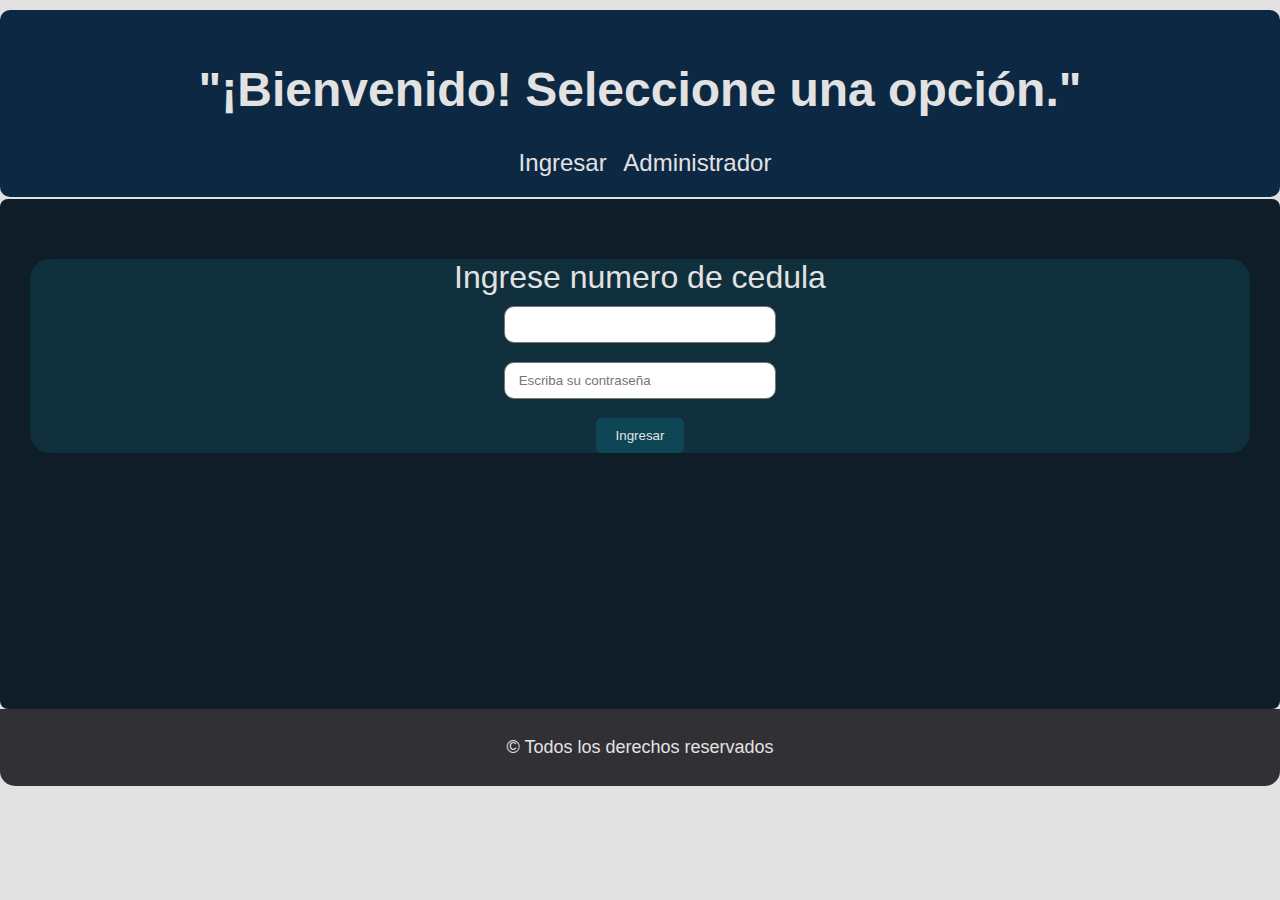
==== index.html @ ddc88729 "diseño index 9:20 15/05" ====
<!DOCTYPE html>
<html lang="en">
<head>
    <meta charset="UTF-8">
    <meta name="viewport" content="width=device-width, initial-scale=1.0">
    <title>Document</title>
    <link rel="stylesheet" href="styles.css"> <!-- Enlace al archivo CSS externo  -->
</head>
<header class="paginaInicial">
    <h1> "¡Bienvenido! Seleccione una opción." </h1>
    <li>Ingresar</li>
    <li>Administrador</li>
</header>
<body>
    <div class="IngresoSistema">
        <form action="Post">
            <label for="usuario">Ingrese numero de cedula</label>
            <input type="number">
            <input type="text" required placeholder=" Escriba su contraseña ">
            <button id="IngresaSistema">Ingresar</button>
        </form>

    </div>
</body>
<footer>
    <p>&copy; Todos los derechos reservados</p>
</footer>
</html>
---- styles.css ----
body {
    font-family: Arial, sans-serif;
    background-color: #e2e2e2; /* Color de fondo */
    color: #281900; /* Color de texto principal */
    margin: 0;
    padding: 0;
    border-radius: 2px;
}

header {
    margin-top: 10px;
    border-radius: 10px;
    background-color: #0d2843; /* Color de fondo del encabezado */
    padding: 20px;
    text-align: center;
    color: #e2e2e2; /* Color de texto del encabezado */
    font-size: x-large;
}

.paginaInicial li {
    display: inline-block;
    margin-left: 10px;
    cursor: pointer;
}

.IngresoSistema {
    padding: 30px;
    background-color: #0e1d28; /* Color de fondo del contenedor de ingreso al sistema */
    border-radius: 8px;
    margin-top: 2px;
    text-align: center;
    height: 50vh;
}

form {
    background-color: #102f3d; /* Color de fondo del formulario */
    display: flex;
    flex-direction: column;
    align-items: center;
    margin-top: 30px;
    border-radius: 20px;
}

label {
    color: #e2e2e2; /* Color de texto de las etiquetas */
    font-size: xx-large;
    margin-bottom: 10px;
}

input {
    padding: 10px;
    margin-bottom: 19px;
    width: 250px;
    border: 1px solid #7a7672;
    border-radius: 10px;
}

button {
    padding: 10px 20px;
    background-color: #0d4555; /* Color de fondo del botón */
    color: #e2e2e2; /* Color de texto del botón */
    border: none;
    border-radius: 5px;
    cursor: pointer;
}

button:hover {
    background-color: #006070; /* Color de fondo del botón al pasar el cursor */
}

footer {
    background-color: #313034; /* Color de fondo del footer */
    border-radius: 0 0 15px 15px;
    color: #e2e2e2; /* Color de texto del footer */
    font-size: large;
    padding: 10px;
    text-align: center;
}
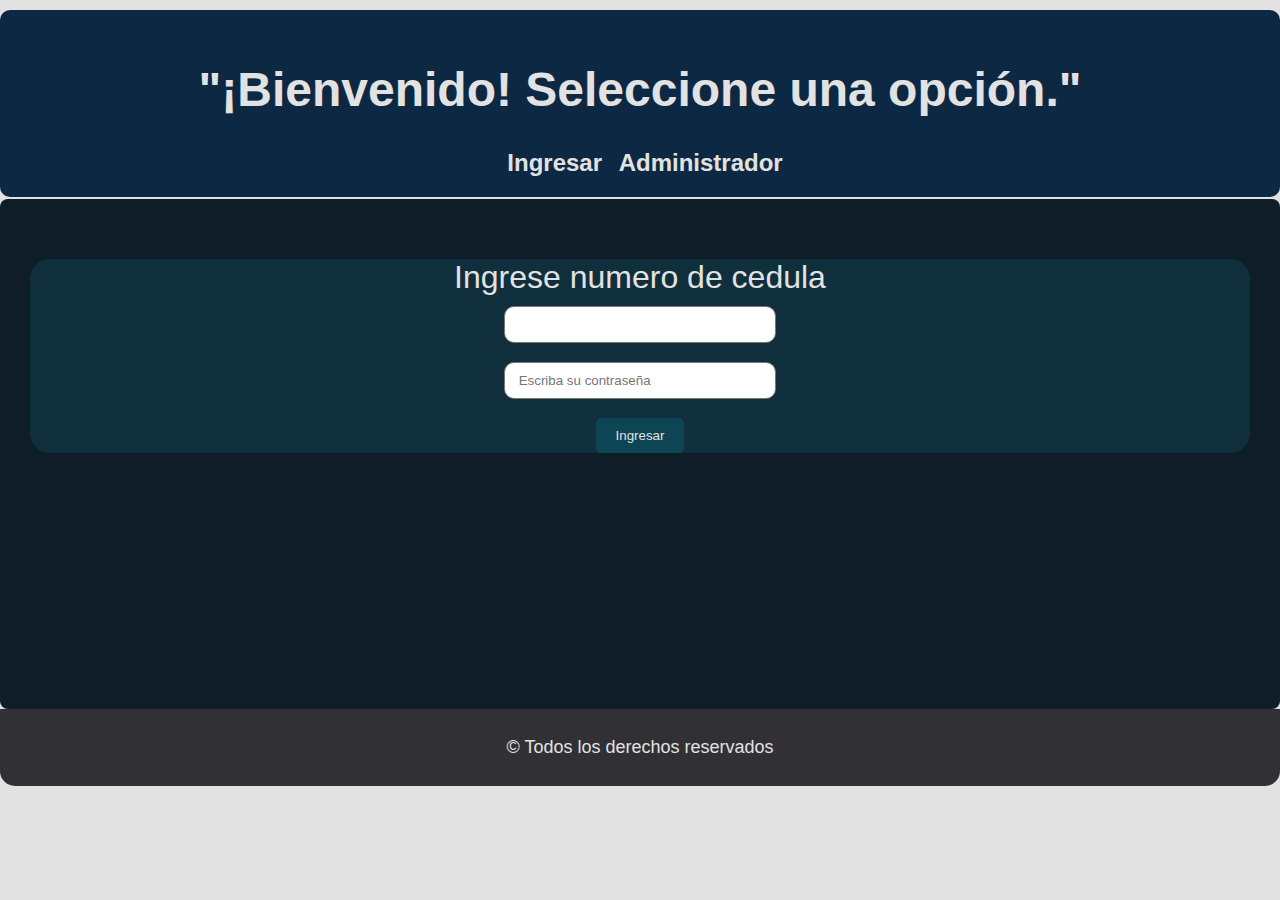
==== commit e371c634: "actualiza profesion bd" ====
--- a/index.html
+++ b/index.html
@@ -4,12 +4,12 @@
     <meta charset="UTF-8">
     <meta name="viewport" content="width=device-width, initial-scale=1.0">
     <title>Document</title>
-    <link rel="stylesheet" href="styles.css"> <!-- Enlace al archivo CSS externo  -->
+    <link rel="stylesheet" href="styles.css"> <!--Enlace al archivo CSS externo para diseño -->
 </head>
 <header class="paginaInicial">
     <h1> "¡Bienvenido! Seleccione una opción." </h1>
-    <li>Ingresar</li>
-    <li>Administrador</li>
+    <li><a href="./index.html" class="urlnav">Ingresar</a></li>
+    <li><a href="./administrador.html" class="urlnav">Administrador</a></li>
 </header>
 <body>
     <div class="IngresoSistema">
@@ -19,7 +19,6 @@
             <input type="text" required placeholder=" Escriba su contraseña ">
             <button id="IngresaSistema">Ingresar</button>
         </form>
-
     </div>
 </body>
 <footer>
--- a/styles.css
+++ b/styles.css
@@ -16,12 +16,21 @@
     color: #e2e2e2; /* Color de texto del encabezado */
     font-size: x-large;
 }
-
 .paginaInicial li {
     display: inline-block;
     margin-left: 10px;
     cursor: pointer;
 }
+.paginaInicial li a {
+    text-decoration: none; /* Quitar subrayado de los enlaces dentro de los <li> */
+    color: #e2e2e2; /* Color de texto para los enlaces */
+    font-weight: bold;
+}
+
+.paginaInicial li a:hover {
+    color: #7d739f; /* Cambiar color de texto al pasar el mouse sobre los enlaces */
+}
+
 
 .IngresoSistema {
     padding: 30px;
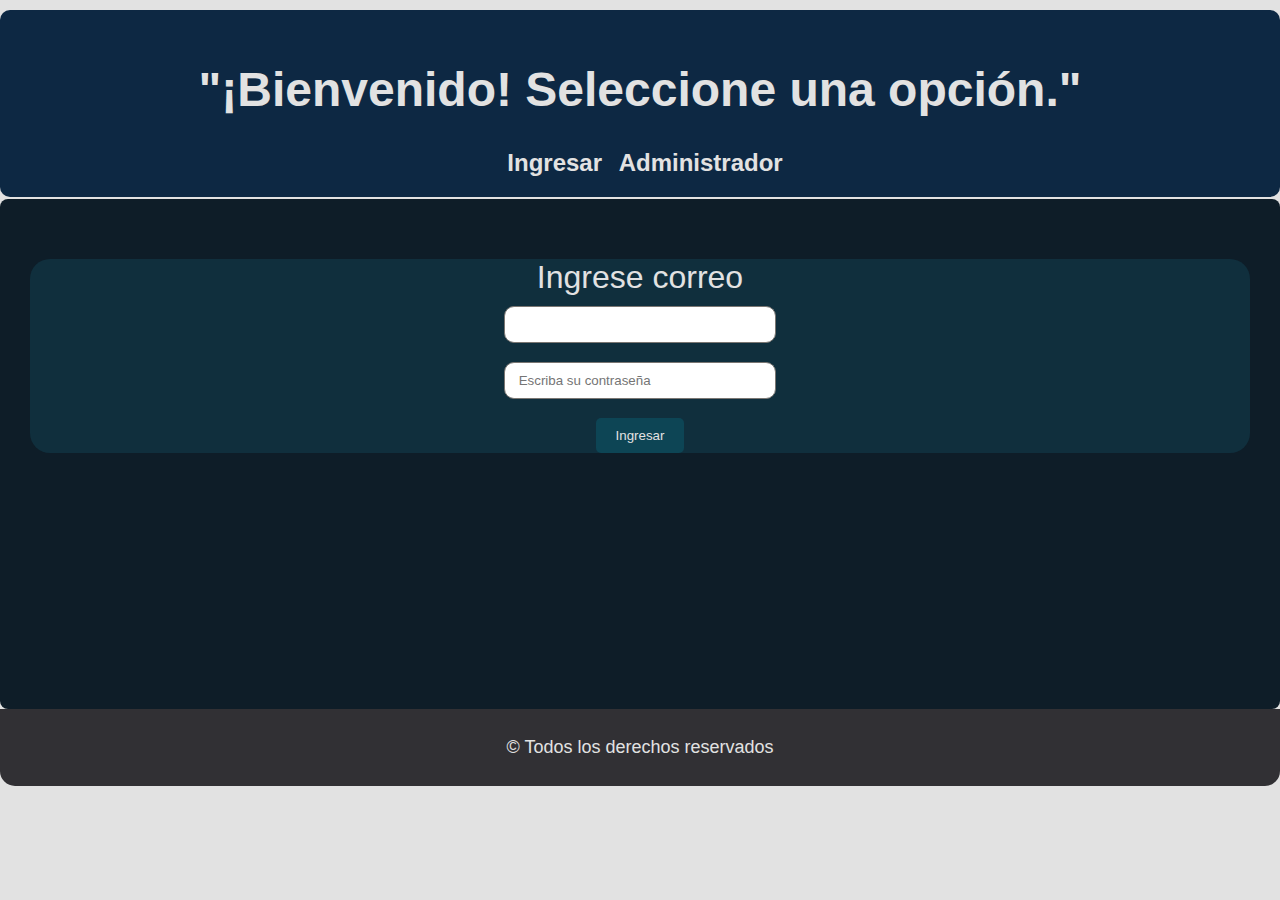
==== commit 40b09347: "asjute 28 10:28" ====
--- a/index.html
+++ b/index.html
@@ -13,10 +13,10 @@
 </header>
 <body>
     <div class="IngresoSistema">
-        <form action="Post">
-            <label for="usuario">Ingrese numero de cedula</label>
-            <input type="number">
-            <input type="text" required placeholder=" Escriba su contraseña ">
+        <form action="loginUser.php" method="post">
+            <label for="usuario">Ingrese correo</label>
+            <input type="email" name="usuario">
+            <input type="text" name="contrasenaUser" placeholder=" Escriba su contraseña ">
             <button id="IngresaSistema">Ingresar</button>
         </form>
     </div>
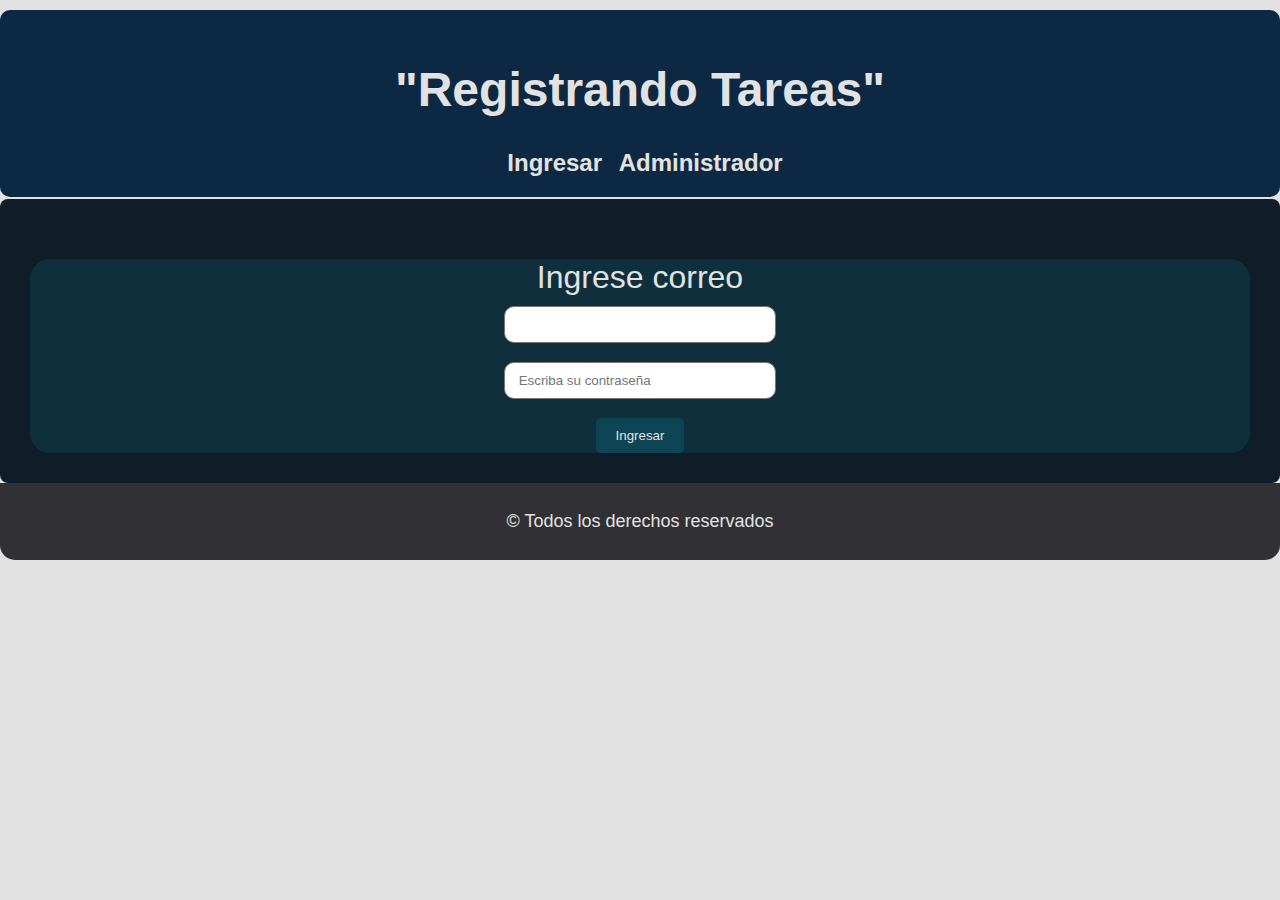
==== commit 8eaa689e: "sabado 1" ====
--- a/index.html
+++ b/index.html
@@ -7,7 +7,7 @@
     <link rel="stylesheet" href="styles.css"> <!--Enlace al archivo CSS externo para diseño -->
 </head>
 <header class="paginaInicial">
-    <h1> "¡Bienvenido! Seleccione una opción." </h1>
+    <h1> "Registrando Tareas" </h1>
     <li><a href="./index.html" class="urlnav">Ingresar</a></li>
     <li><a href="./administrador.html" class="urlnav">Administrador</a></li>
 </header>
@@ -16,7 +16,7 @@
         <form action="loginUser.php" method="post">
             <label for="usuario">Ingrese correo</label>
             <input type="email" name="usuario">
-            <input type="text" name="contrasenaUser" placeholder=" Escriba su contraseña ">
+            <input type="password" name="contrasenaUser" placeholder=" Escriba su contraseña ">
             <button id="IngresaSistema">Ingresar</button>
         </form>
     </div>
--- a/styles.css
+++ b/styles.css
@@ -38,16 +38,35 @@
     border-radius: 8px;
     margin-top: 2px;
     text-align: center;
-    height: 50vh;
+    height:auto;
 }
 
 form {
+    width: 100%;
     background-color: #102f3d; /* Color de fondo del formulario */
     display: flex;
     flex-direction: column;
     align-items: center;
     margin-top: 30px;
     border-radius: 20px;
+}
+/* Estilos para el elemento select */
+ form select {
+    /* Propiedades de diseño */
+    width: 5%; /* Ancho completo */
+    padding: 10px; /* Espaciado interno */
+    border: 1px solid #ccc; /* Borde con color gris */
+    border-radius: 5px; /* Bordes redondeados */
+    font-size: 16px; /* Tamaño de fuente */
+    background-color: #f8f8f8; /* Color de fondo */
+    color: #333; /* Color del texto */
+}
+
+/* Estilos para las opciones del select */
+select option {
+    /* Propiedades de diseño */
+    padding: 10px; /* Espaciado interno */
+    font-size: 16px; /* Tamaño de fuente */
 }
 
 label {
@@ -84,4 +103,7 @@
     font-size: large;
     padding: 10px;
     text-align: center;
+}
+.mover{
+    margin-bottom: 2px;
 }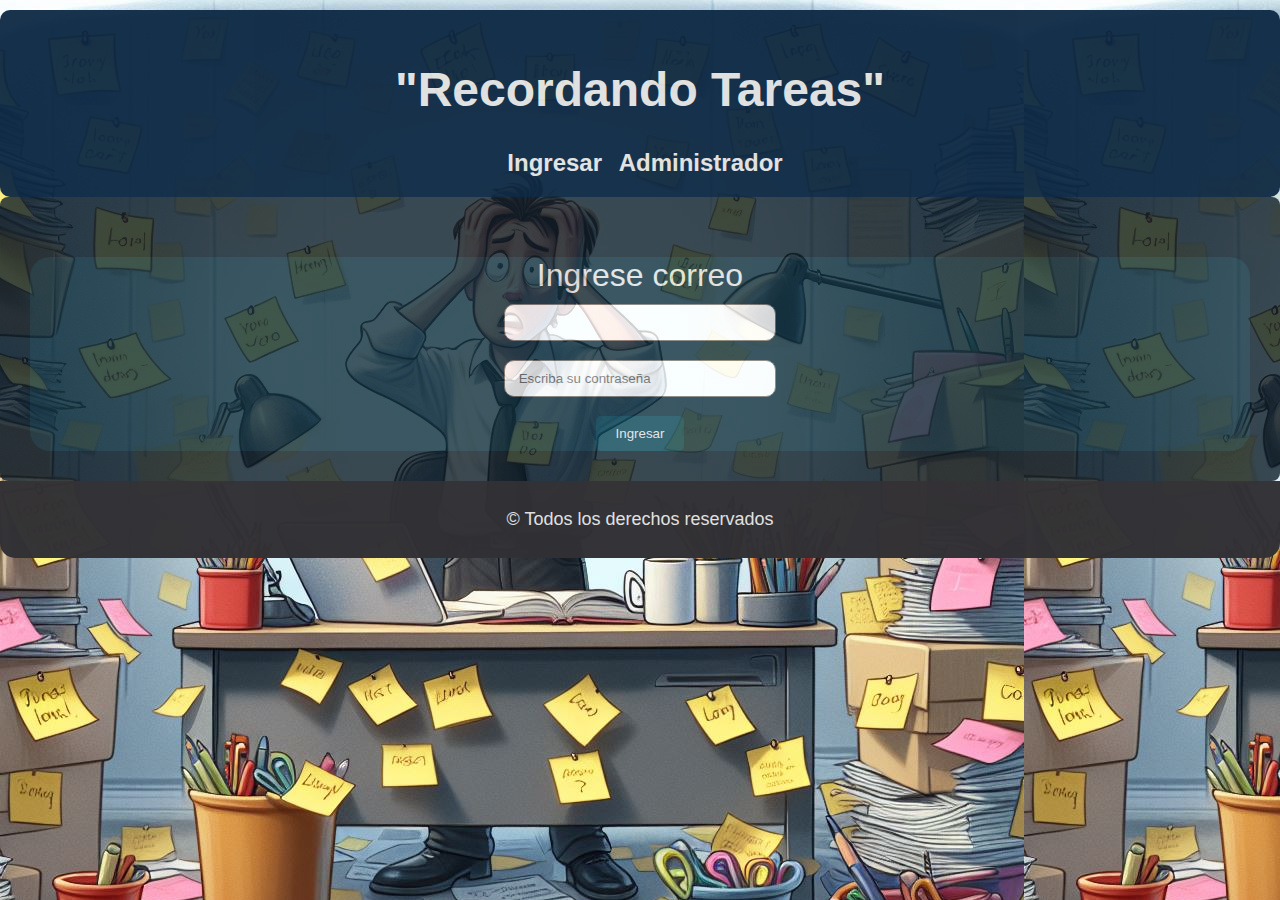
==== commit 56d2b110: "final isa" ====
--- a/index.html
+++ b/index.html
@@ -7,7 +7,7 @@
     <link rel="stylesheet" href="styles.css"> <!--Enlace al archivo CSS externo para diseño -->
 </head>
 <header class="paginaInicial">
-    <h1> "Registrando Tareas" </h1>
+    <h1> "Recordando Tareas" </h1>
     <li><a href="./index.html" class="urlnav">Ingresar</a></li>
     <li><a href="./administrador.html" class="urlnav">Administrador</a></li>
 </header>
--- a/styles.css
+++ b/styles.css
@@ -1,6 +1,6 @@
 body {
     font-family: Arial, sans-serif;
-    background-color: #e2e2e2; /* Color de fondo */
+    background-image: url('/imagenes/fondo.jpeg'); /* Agrega la ruta de tu imagen */
     color: #281900; /* Color de texto principal */
     margin: 0;
     padding: 0;
@@ -15,6 +15,7 @@
     text-align: center;
     color: #e2e2e2; /* Color de texto del encabezado */
     font-size: x-large;
+    opacity: 95%;
 }
 .paginaInicial li {
     display: inline-block;
@@ -36,9 +37,10 @@
     padding: 30px;
     background-color: #0e1d28; /* Color de fondo del contenedor de ingreso al sistema */
     border-radius: 8px;
-    margin-top: 2px;
+    margin-top: 0px;
     text-align: center;
-    height:auto;
+    height:50%;
+    opacity: 80%;
 }
 
 form {
@@ -53,7 +55,7 @@
 /* Estilos para el elemento select */
  form select {
     /* Propiedades de diseño */
-    width: 5%; /* Ancho completo */
+    width: 50%; /* Ancho completo */
     padding: 10px; /* Espaciado interno */
     border: 1px solid #ccc; /* Borde con color gris */
     border-radius: 5px; /* Bordes redondeados */
@@ -103,7 +105,8 @@
     font-size: large;
     padding: 10px;
     text-align: center;
+    opacity: 98%;
 }
 .mover{
-    margin-bottom: 2px;
+    margin-bottom: 1px;
 }